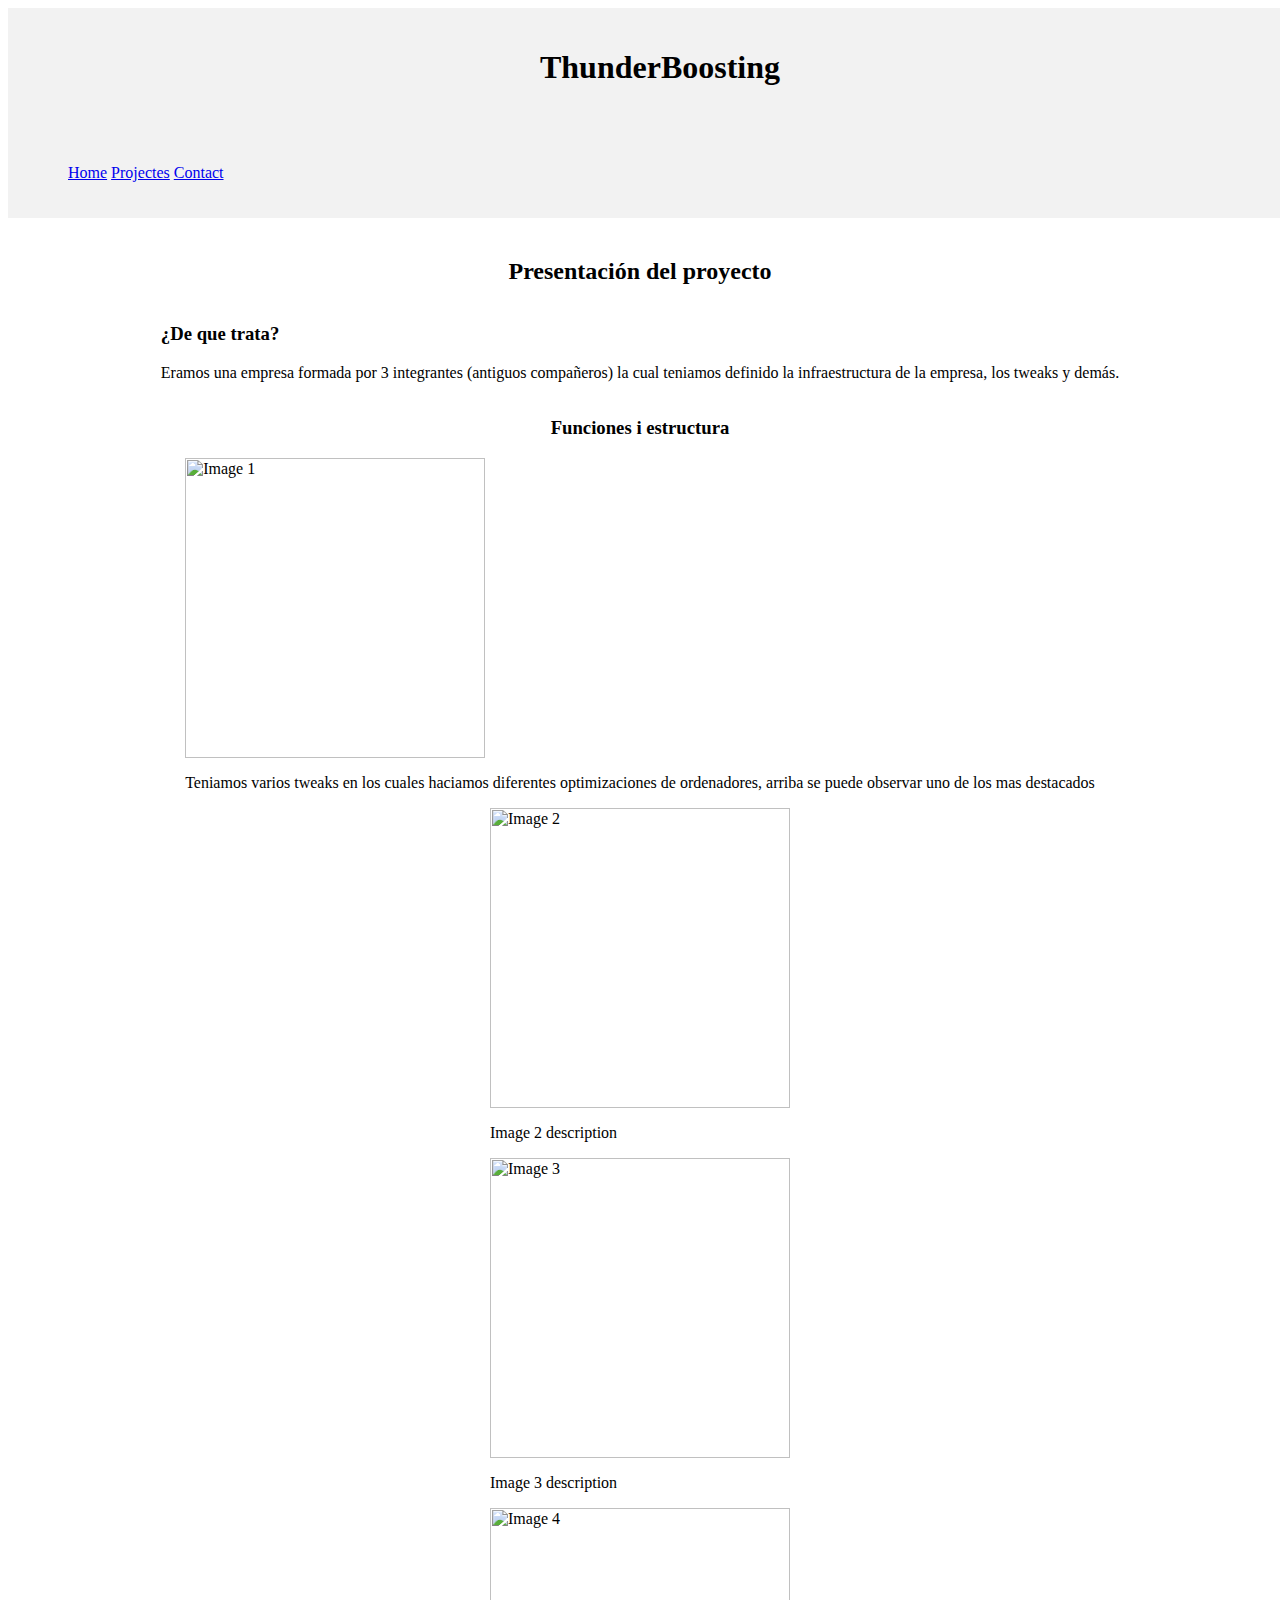
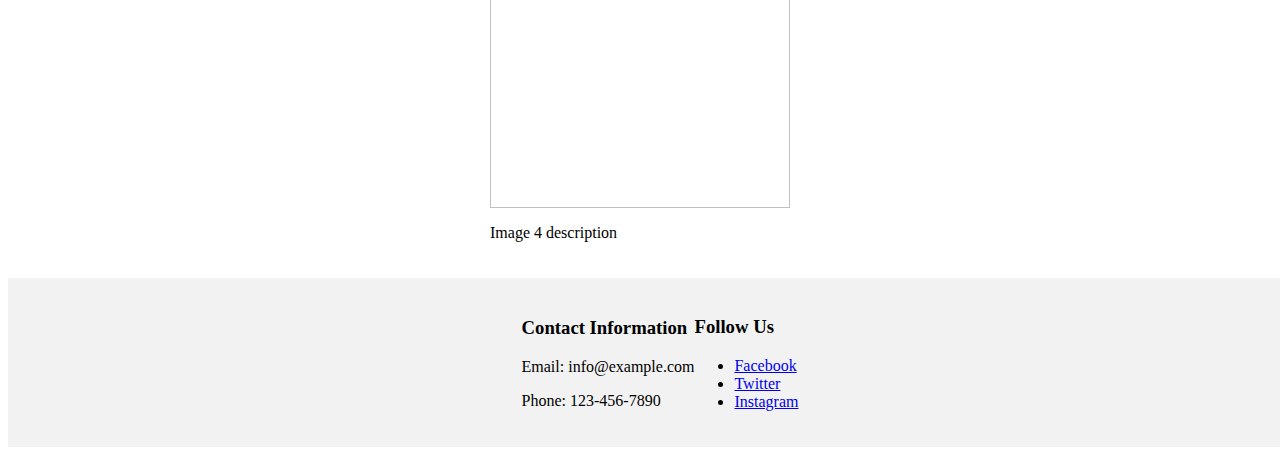
==== html/projecte1.html @ 407af0c6 "Add files via upload" ====
<html lang="es">
<head>
    <meta charset="UTF-8">
    <meta name="viewport" content="width=device-width, initial-scale=1.0">
    <title>TA04 Abel</title>


    <link rel="stylesheet" href="../css/projecte1.css">
</head>
<body>
    <header>
        <h1>ThunderBoosting</h1>
    </header>
    <nav>
        <ul style="display: inline;">
            <li style="display: inline;"><a href="/html/home.html">Home</a></li>
            <li style="display: inline;"><a href="/html/projectes.html">Projectes</a></li>
            <li style="display: inline;"><a href="quisoc.html">Contact</a></li>
        </ul>
    </nav>
    <main>
        <article>
            <h2>Presentación del proyecto</h2>
            <div>
                <h3>¿De que trata?</h3>
                <p>Eramos una empresa formada por 3 integrantes (antiguos compañeros) la cual teniamos definido
                    la infraestructura de la empresa, los tweaks y demás.
                </p>
            </div>
                <h3>Funciones i estructura</h3>
                <div>
                    <img src="/img/Tweak_Gamer.png" alt="Image 1">
                    <p>Teniamos varios tweaks en los cuales haciamos diferentes optimizaciones de ordenadores,
                        arriba se puede observar uno de los mas destacados
                    </p>
                </div>
                <div>
                    <img src="image2.jpg" alt="Image 2">
                    <p>Image 2 description</p>
                </div>
                <div>
                    <img src="image3.jpg" alt="Image 3">
                    <p>Image 3 description</p>
                </div>
                <div>
                    <img src="image4.jpg" alt="Image 4">
                    <p>Image 4 description</p>
                </div>
            </div>
            </div>
        </article>
        <footer>
            <div>
                <h3>Contact Information</h3>
                <p>Email: info@example.com</p>
                <p>Phone: 123-456-7890</p>
            </div>
            <div>
                <h3>Follow Us</h3>
                <ul>
                    <li><a href="#">Facebook</a></li>
                    <li><a href="#">Twitter</a></li>
                    <li><a href="#">Instagram</a></li>
                </ul>
            </div>
        </footer>
    </main>
</body>

</body>
</html>
---- css/projecte1.css ----
article {
    width: 80%;
    margin: 0 auto;
    display: flex;
    flex-direction: column;
    align-items: center;
    padding: 20px;
}

header {
    width: 100%;
    display: flex;
    justify-content: center;
    align-items: center;
    background-color: #f2f2f2;
    padding: 20px;
}
footer {
    width: 100%;
    display: flex;
    justify-content: center;
    align-items: center;
    background-color: #f2f2f2;
    padding: 20px;
}
nav {
    width: 100%;
    display: flex;
    justify-content: flex-start;
    align-items: center;
    background-color: #f2f2f2;
    padding: 20px;
    flex-wrap: nowrap;
}
article img {
    width: auto;
    height: 300px;
}
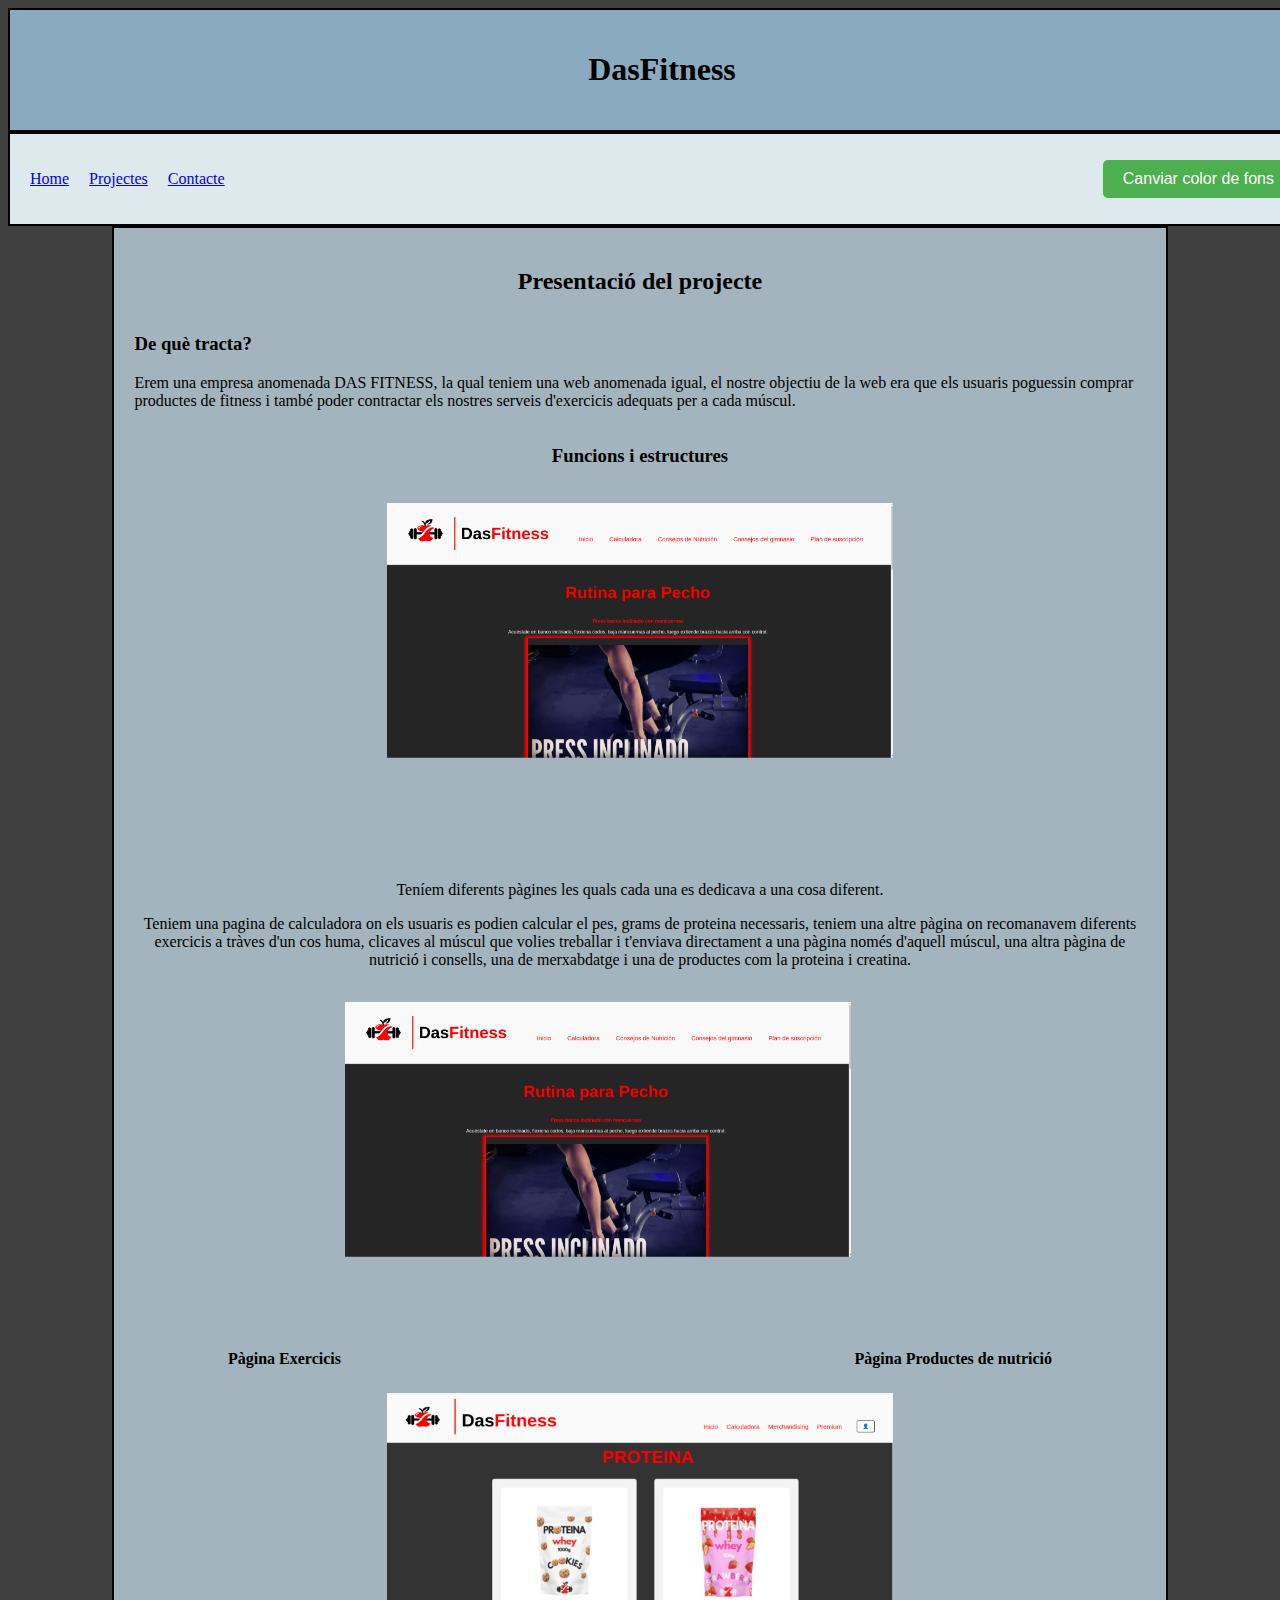
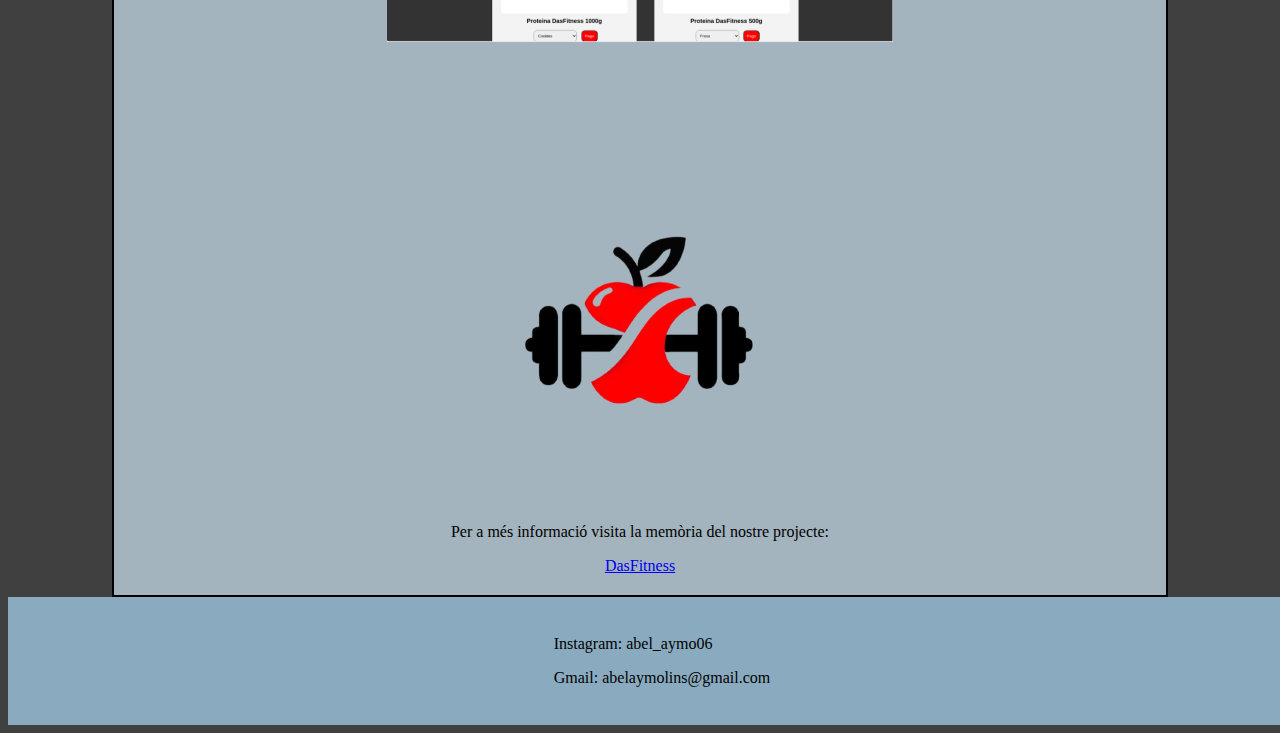
==== commit 5bfe0cdf: "Add files via upload" ====
--- a/html/projecte1.html
+++ b/html/projecte1.html
@@ -2,66 +2,57 @@
 <head>
     <meta charset="UTF-8">
     <meta name="viewport" content="width=device-width, initial-scale=1.0">
-    <title>TA04 Abel</title>
+    <title>Portafoli Abel</title>
 
 
     <link rel="stylesheet" href="../css/projecte1.css">
 </head>
 <body>
     <header>
-        <h1>ThunderBoosting</h1>
+        <h1>DasFitness</h1>
     </header>
     <nav>
-        <ul style="display: inline;">
-            <li style="display: inline;"><a href="/html/home.html">Home</a></li>
-            <li style="display: inline;"><a href="/html/projectes.html">Projectes</a></li>
-            <li style="display: inline;"><a href="quisoc.html">Contact</a></li>
+        <ul style="display: flex; gap: 20px; list-style: none; padding: 0; margin-right: auto;">
+            <li><a href="../index.html">Home</a></li>
+            <li><a href="../html/projectes.html">Projectes</a></li>
+            <li><a href="../html/quisoc.html">Contacte</a></li>
         </ul>
+        <button id="cambiarColorBtn">Canviar color de fons</button>
+        <script src="../js/projecte1.js"></script>
     </nav>
     <main>
         <article>
-            <h2>Presentación del proyecto</h2>
+            <h2>Presentació del projecte</h2>
             <div>
-                <h3>¿De que trata?</h3>
-                <p>Eramos una empresa formada por 3 integrantes (antiguos compañeros) la cual teniamos definido
-                    la infraestructura de la empresa, los tweaks y demás.
+                <h3>De què tracta?</h3>
+                <p>Erem una empresa anomenada DAS FITNESS, la qual teniem una web anomenada igual, el nostre objectiu de la web era que els usuaris poguessin comprar productes de fitness i també poder contractar els nostres serveis d'exercicis adequats per a cada múscul. </p>
                 </p>
             </div>
-                <h3>Funciones i estructura</h3>
-                <div>
-                    <img src="/img/Tweak_Gamer.png" alt="Image 1">
-                    <p>Teniamos varios tweaks en los cuales haciamos diferentes optimizaciones de ordenadores,
-                        arriba se puede observar uno de los mas destacados
+                <h3>Funcions i estructures</h3>
+                <div class="img1">
+                    <img src="../img/fotoexercicis.png" alt="Image 1">
+                    <p>Teníem diferents pàgines les quals cada una es dedicava a una cosa diferent.
                     </p>
+                    <p>Teniem una pagina de calculadora on els usuaris es podien calcular el pes, grams de proteina necessaris, teniem una altre pàgina on recomanavem diferents exercicis a tràves d'un cos huma, clicaves al múscul que volies treballar i t'enviava directament a una pàgina només d'aquell múscul, una altra pàgina de nutrició i consells, una de merxabdatge i una de productes com la proteina i creatina.</p>
                 </div>
-                <div>
-                    <img src="image2.jpg" alt="Image 2">
-                    <p>Image 2 description</p>
+                <div class="img1">
+                    <b>Pàgina Exercicis</b>
+                    <img src="../img/fotoexercicis.png" alt="Image 3">
+                    <b>Pàgina Productes de nutrició</b>
+                    <img id="bigImg" src="../img/fotoproteina.png" alt="Image 4">
                 </div>
-                <div>
-                    <img src="image3.jpg" alt="Image 3">
-                    <p>Image 3 description</p>
-                </div>
-                <div>
-                    <img src="image4.jpg" alt="Image 4">
-                    <p>Image 4 description</p>
+                <div class="img1">
+                    <img src="../img/logodas.png" alt="Image 2">
+                    <p>Per a més informació visita la memòria del nostre projecte:</p>
+                    <a href="https://docs.google.com/document/d/1gi7c5Q61iasG8yNP-ZqnM7ntDa3jkkzbyOcLZV4C7zU/edit?tab=t.0">DasFitness</a>
                 </div>
             </div>
             </div>
         </article>
         <footer>
             <div>
-                <h3>Contact Information</h3>
-                <p>Email: info@example.com</p>
-                <p>Phone: 123-456-7890</p>
-            </div>
-            <div>
-                <h3>Follow Us</h3>
-                <ul>
-                    <li><a href="#">Facebook</a></li>
-                    <li><a href="#">Twitter</a></li>
-                    <li><a href="#">Instagram</a></li>
-                </ul>
+                <p>Instagram: abel_aymo06</p>
+                <p>Gmail: abelaymolins@gmail.com</p>
             </div>
         </footer>
     </main>
--- a/css/projecte1.css
+++ b/css/projecte1.css
@@ -5,6 +5,10 @@
     flex-direction: column;
     align-items: center;
     padding: 20px;
+    background-color:#A3B4BF;
+    border-width: 2px;
+    border-color: black;
+    border-style: solid;
 }
 
 header {
@@ -12,27 +16,57 @@
     display: flex;
     justify-content: center;
     align-items: center;
-    background-color: #f2f2f2;
+    background-color: #8AABBF;
     padding: 20px;
+    border-width: 2px;
+    border-color: black;
+    border-style: solid;
 }
 footer {
     width: 100%;
     display: flex;
     justify-content: center;
     align-items: center;
-    background-color: #f2f2f2;
+    background-color:  #8AABBF;
     padding: 20px;
+    border-width: 2px;
+    border-color: #8AABBF;
+    border-style: solid;
 }
 nav {
     width: 100%;
     display: flex;
     justify-content: flex-start;
     align-items: center;
-    background-color: #f2f2f2;
+    background-color:rgb(221, 233, 236);
     padding: 20px;
     flex-wrap: nowrap;
+    border-width: 2px;
+    border-color: black;
+    border-style: solid;
 }
 article img {
-    width: auto;
-    height: 300px;
+    width: 50%;
+    height: 5%;
+    align-items: center;
+}
+.img1{
+    text-align: center;
+}
+
+body{
+    background-color:#404040;
+}
+button {
+    padding: 10px 20px;
+    font-size: 16px;
+    cursor: pointer;
+    border: none;
+    background-color: #4CAF50;
+    color: white;
+    border-radius: 5px;
+}
+
+button:hover {
+    background-color: #45a049;
 }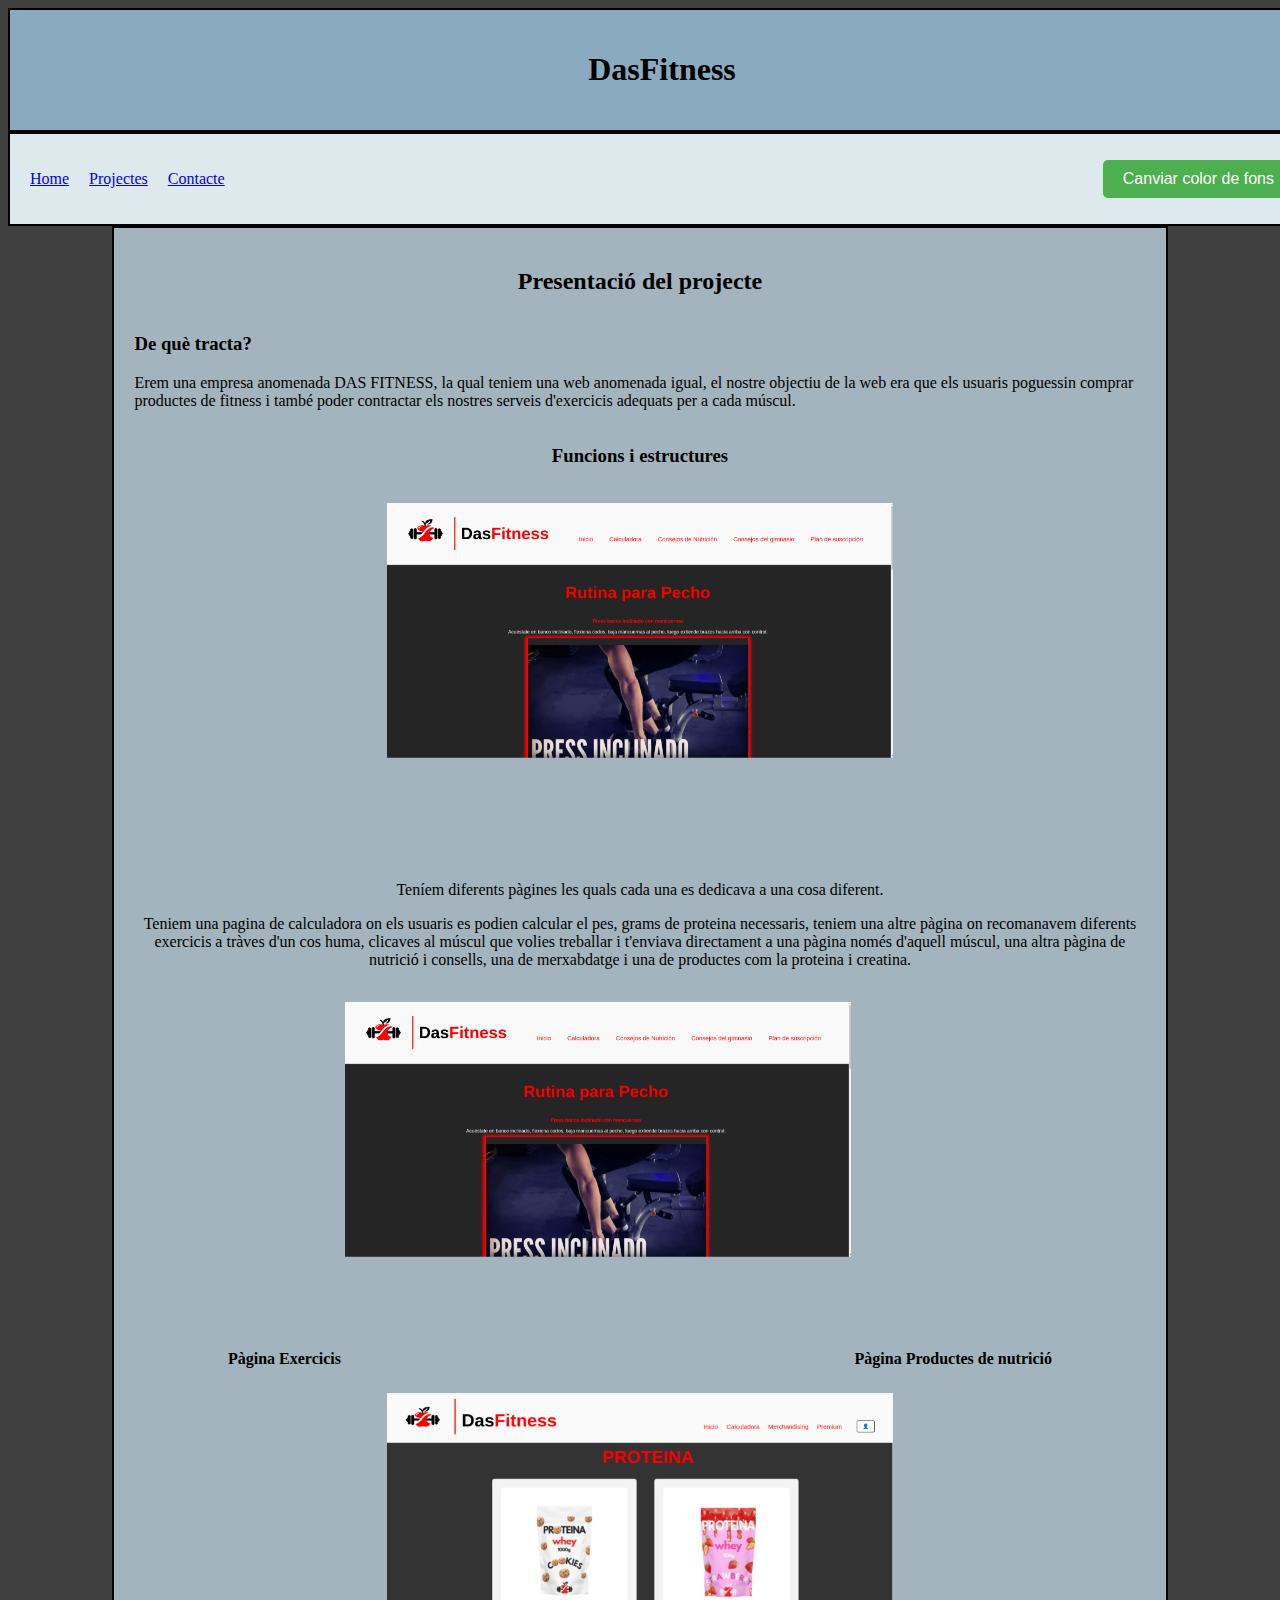
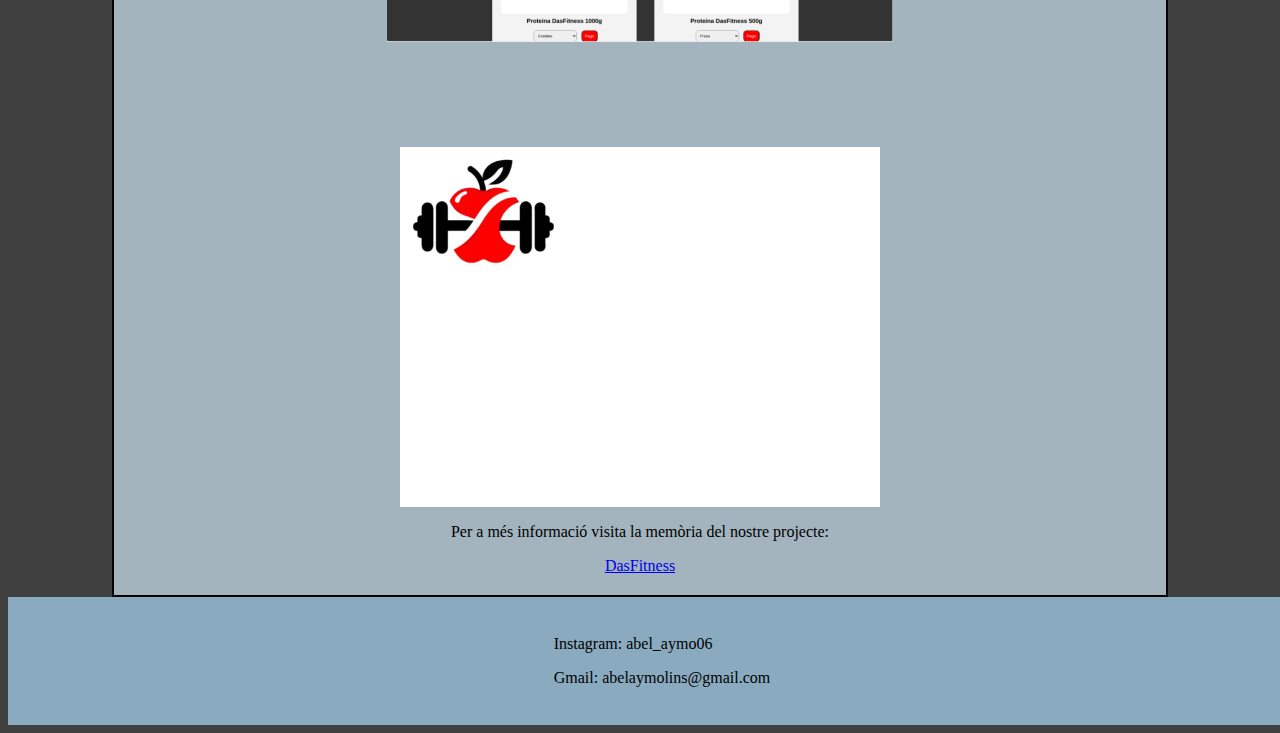
==== commit b1323f7f: "projectes" ====
--- a/html/projecte1.html
+++ b/html/projecte1.html
@@ -42,7 +42,7 @@
                     <img id="bigImg" src="../img/fotoproteina.png" alt="Image 4">
                 </div>
                 <div class="img1">
-                    <img src="../img/logodas.png" alt="Image 2">
+                    <img src="../img/logo dasfitness.jpg" alt="Image 2">
                     <p>Per a més informació visita la memòria del nostre projecte:</p>
                     <a href="https://docs.google.com/document/d/1gi7c5Q61iasG8yNP-ZqnM7ntDa3jkkzbyOcLZV4C7zU/edit?tab=t.0">DasFitness</a>
                 </div>
@@ -56,7 +56,7 @@
             </div>
         </footer>
     </main>
+    <script src="../js/portafoli.js"></script>
 </body>
 
-</body>
 </html>